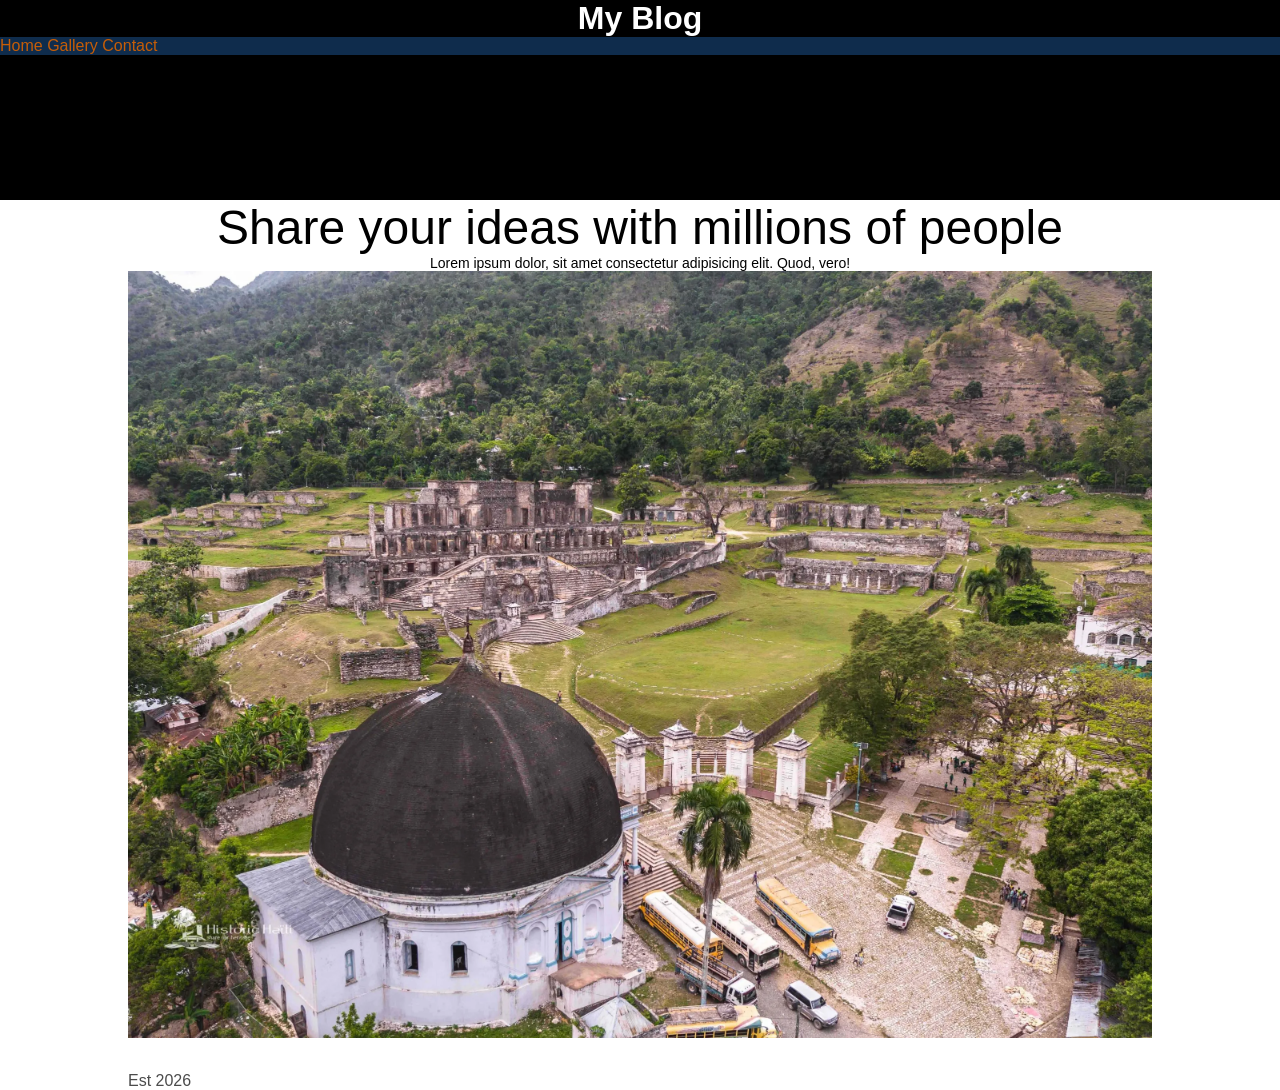
==== MyBlog/home.html @ 41a54df5 "assignment_2" ====
<!DOCTYPE html>
<html lang="en">
<head>
    <meta charset="UTF-8">
    <meta name="viewport" content="width=device-width, initial-scale=1.0">
    <title>Document</title>
    <link rel="stylesheet" href="home.css">
</head>
<body>
    <header class="site-init">
        <div>
            <h1>My Blog</h1>
            <nav class="nav-bar">
                <a href="home.html">Home</a>
                <a href="gallery.html">Gallery</a>
                <a href="contact.html">Contact</a>
            </nav>
        </div>
    </header>
    <main class="container">
        <p class="large-txt">Share your ideas with millions of people</p>
        <p class="sm-txt">Lorem ipsum dolor, sit amet consectetur adipisicing elit. Quod, vero!</p>
        <img src="images/haiti_beautiful.webp" alt="">
    </main>
    <footer>
        <p>Est 2026</p>
    </footer>
</body>
</html>
---- MyBlog/home.css ----
*{
    margin: 0;
    padding: 0;
}
nav{
    font-family: Arial, Helvetica, sans-serif;
    background-color: #0F2C4C;
    color: #C65D07;
}
body{
    font-family: arial;
}
a{
    color: #C65D07;
    text-decoration: none;
}
img{
    max-width: 100%;
}
footer{
    opacity: 70%;
    width: 80%;
    margin-left: auto;
    margin-right: auto;
    margin-top: 30px
}
.site-init{
    background-color: black;
    height: 200px;
    color: white;
}
h1{
    text-align: center;
}
.container{
    width: 80%;
    margin-left: auto;
    margin-right: auto;
}
.large-txt{
    font-size: 48px;
    text-align: center;
}
.sm-txt{
    font-size: 14px;
    text-align: center;
}
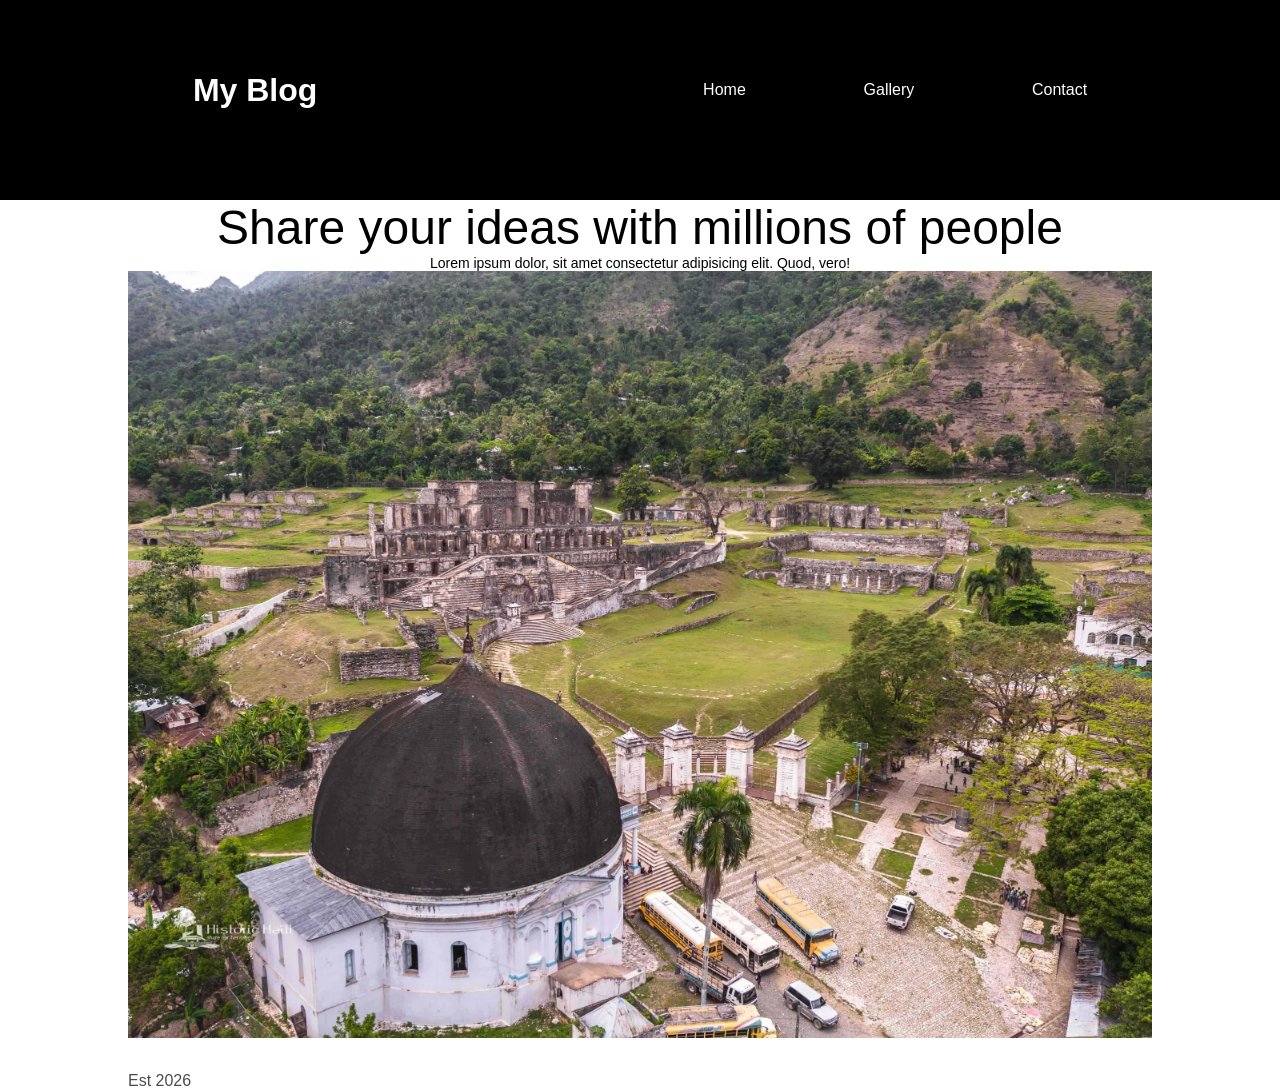
==== commit c5bcd1e9: "assignment_3" ====
--- a/MyBlog/home.html
+++ b/MyBlog/home.html
@@ -8,13 +8,8 @@
 </head>
 <body>
     <header class="site-init">
-        <div>
+        <div class="nav-bar" id="nav-bar">
             <h1>My Blog</h1>
-            <nav class="nav-bar">
-                <a href="home.html">Home</a>
-                <a href="gallery.html">Gallery</a>
-                <a href="contact.html">Contact</a>
-            </nav>
         </div>
     </header>
     <main class="container">
@@ -26,4 +21,5 @@
         <p>Est 2026</p>
     </footer>
 </body>
+<script src="blog.js"></script>
 </html>
--- a/MyBlog/home.css
+++ b/MyBlog/home.css
@@ -3,16 +3,18 @@
     padding: 0;
 }
 nav{
+    display: flex;
+    justify-content: space-between;
     font-family: Arial, Helvetica, sans-serif;
-    background-color: #0F2C4C;
-    color: #C65D07;
+    width: 30%;
+}
+nav a{
+    display: block;
+    text-decoration: none;
+    color: white;
 }
 body{
     font-family: arial;
-}
-a{
-    color: #C65D07;
-    text-decoration: none;
 }
 img{
     max-width: 100%;
@@ -29,6 +31,12 @@
     height: 200px;
     color: white;
 }
+.nav-bar{
+    display: flex;
+    justify-content: space-around;
+    align-items: center;
+    height: 180px;
+}
 h1{
     text-align: center;
 }
@@ -44,4 +52,35 @@
 .sm-txt{
     font-size: 14px;
     text-align: center;
-}+}
+.card{
+    background-color: lightgray;
+    padding: 10px;
+    margin: 10px;
+    box-shadow: 5px 5px 5px lightgray;
+    border-radius: 10px;
+}
+.card h3{
+    margin-top: 10px;
+    margin-bottom: 10px;
+    text-transform: uppercase;
+    font-size: 14px;
+    letter-spacing: 2px;
+}
+.card p{
+    line-height: 1.5;
+    font-size: 25px;
+}
+.card a{
+    display: block;
+    background-color: black;
+    color: white;
+    padding: 10px;
+    text-align: center;
+    width: 100px;
+    text-transform: uppercase;
+    font-size: 12px;
+}
+.blog-container{
+    display: flex;
+}
